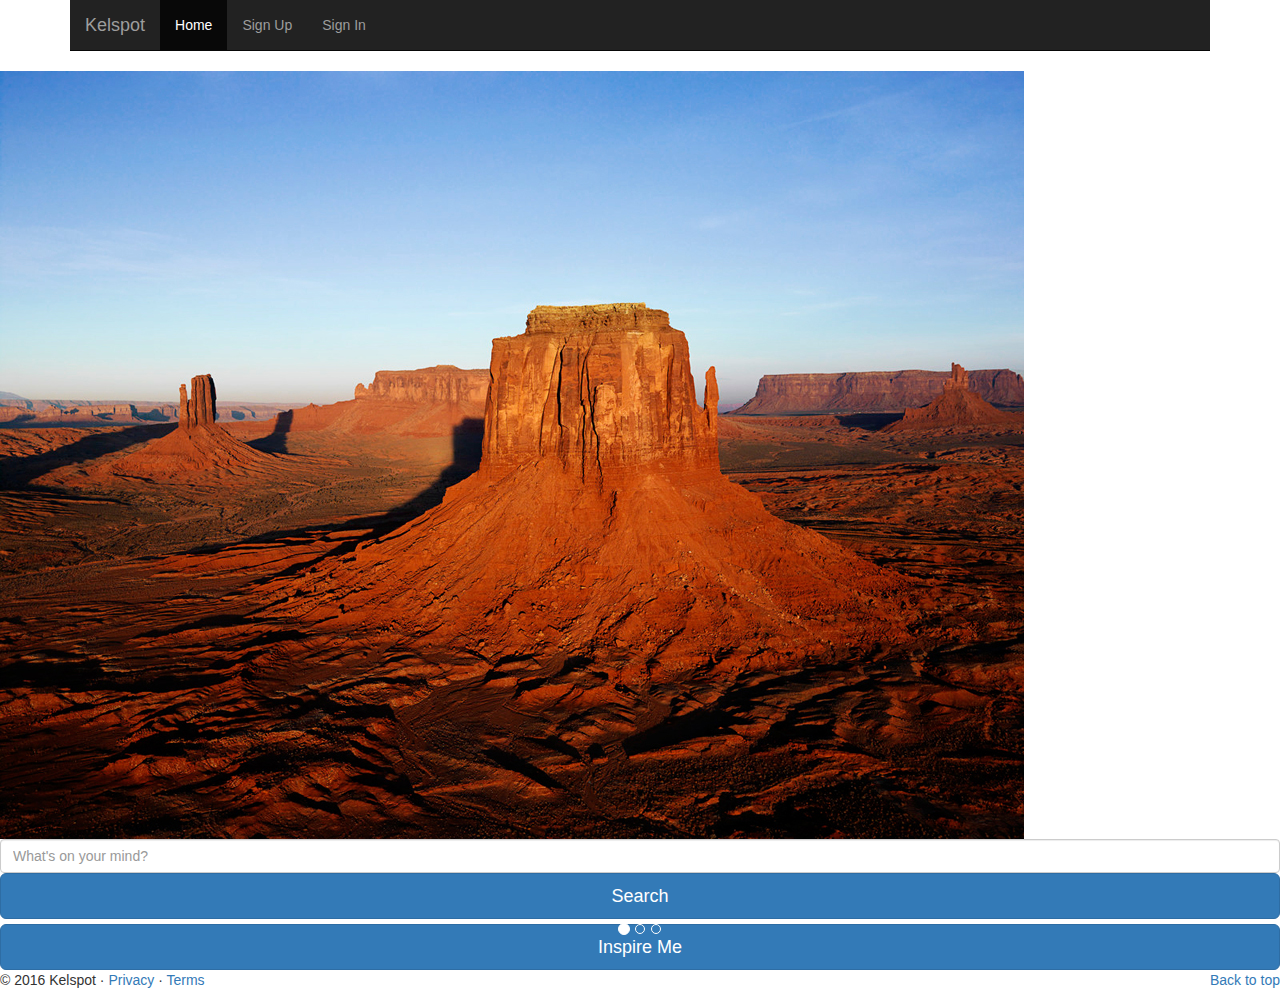
==== index.html @ eb163a6c "First commit" ====
<!DOCTYPE html>
<html lang="en">

<head>

    <meta charset="utf-8">
    <meta http-equiv="X-UA-Compatible" content="IE=edge">
    <meta name="viewport" content="width=device-width, initial-scale=1">
    <!-- The above 3 meta tags *must* come first in the head; any other head content must come *after* these tags -->
    
    <meta name="description" content="Kelspot">
    <meta name="author" content="Seila Ith">
    <link rel="icon" href="../../favicon.ico">
    
    <title>Kelspot</title> 
    
    <!--link rel="stylesheet" media="screen" href=""-->
    <!--link rel="shortcut icon" type="image/png" href="/assets/img/favicon.png"-->
    
    <meta name="keywords" content="inspiration,travel,adventures,experiences,mystery travel,discovery">

    <!-- core CSS -->
    <link rel='stylesheet' href="css/main.css">

    <!-- IE10 viewport hack for Surface/desktop Windows 8 bug -->
    <link href="css/ie10-viewport-bug-workaround.css" rel="stylesheet">
    
    <!-- Custom styles for this template -->
    <!--link rel='stylesheet' href="css/carousel.css"-->

    <!-- HTML5 shim and Respond.js for IE8 support of HTML5 elements and media queries -->
    <!--[if lt IE 9]>
      <script src="https://oss.maxcdn.com/html5shiv/3.7.2/html5shiv.min.js"></script>
      <script src="https://oss.maxcdn.com/respond/1.4.2/respond.min.js"></script>
    <![endif]-->

    <!--[if lt IE 8]>
      <p class="browserupgrade">You are using an <strong>outdated</strong> browser. Please <a href="http://browsehappy.com/">upgrade your browser</a> to improve your experience.</p>
    <![endif]-->

    <script src="js/vendor/modernizr-2.8.3.min.js"></script>

</head>

<!-- NAVBAR
================================================== -->

<body>
    
<div class="navbar-wrapper">
      <div class="container">

        <nav class="navbar navbar-inverse navbar-static-top">
          <div class="container">
            <div class="navbar-header">
              <button type="button" class="navbar-toggle collapsed" data-toggle="collapse" data-target="#navbar" aria-expanded="false" aria-controls="navbar">
                <span class="sr-only">Toggle navigation</span>
                <span class="icon-bar"></span>
                <span class="icon-bar"></span>
                <span class="icon-bar"></span>
              </button>
              <a class="navbar-brand" href="#">Kelspot</a>
            </div>
            <div id="navbar" class="navbar-collapse collapse">
              <ul class="nav navbar-nav">
                <li class="active"><a href="#">Home</a></li>
                <li><a href="#signup">Sign Up</a></li>
                <li><a href="#signin">Sign In</a></li>
              </ul>
            </div>
          </div>
        </nav>

      </div>
    </div>

    </div>
    <div class="content-main">
        <div id="search-container" class="form-signin">

        </div>
    <!-- Carousel
    ================================================== -->
    <div id="myCarousel" class="carousel slide" data-ride="carousel">
      <!-- Indicators -->
      <ol class="carousel-indicators">
        <li data-target="#myCarousel" data-slide-to="0" class="active"></li>
        <li data-target="#myCarousel" data-slide-to="1"></li>
        <li data-target="#myCarousel" data-slide-to="2"></li>
      </ol>
      <div class="carousel-inner" role="listbox">
        <div class="item active">
          <img class="first-slide" src="assets/Desert.jpg" alt="First slide">
          <div class="container">
            <div class="carousel-caption">

            </div>
          </div>
        </div>
        <div class="item">
          <img class="second-slide" src="assets/Tulips.jpg" alt="Second slide">
          <div class="container">
            <div class="carousel-caption">
            </div>
          </div>
        </div>
        <div class="item">
          <img class="third-slide" src="assets/Lighthouse.jpg" alt="Third slide">
          <div class="container">
            <div class="carousel-caption">
            </div>
          </div>
        </div>
      </div>
      <div class="div-container">
            <input id="search-box" type="text" class="form-control" autocomplete="off" onfocus="" placeholder="What's on your mind?">
            <button class="btn btn-lg btn-primary btn-block" type="submit">Search</button>
            <button class="btn btn-lg btn-primary btn-block" type="submit">Inspire Me</button>
      </div>
    </div><!-- /.carousel -->
    </div>


      <!-- FOOTER -->
      <footer>
        <p class="pull-right"><a href="#">Back to top</a></p>
        <p>&copy; 2016 Kelspot &middot; <a href="#">Privacy</a> &middot; <a href="#">Terms</a></p>
      </footer>
    
    
    
    <!-- Core JavaScript
    ================================================== -->
    <!-- Placed at the end of the document so the pages load faster -->
    <script src="https://code.jquery.com/jquery-1.12.0.min.js"></script>
    <script>
        window.jQuery || document.write('<script src="js/vendor/jquery-1.12.0.min.js"><\/script>')
    </script>
    <script src="js/bootstrap.min.js"></script>
    <!-- IE10 viewport hack for Surface/desktop Windows 8 bug -->
    <script src="js/ie10-viewport-bug-workaround.js"></script>
    <!--script src="js/plugins.js"></script-->
    <!--script src="js/main.js"></script-->

    <!-- Google Analytics: change UA-XXXXX-X to be your site's ID. -->
    <!--script>
        (function(b, o, i, l, e, r) {
            b.GoogleAnalyticsObject = l;
            b[l] || (b[l] =
                function() {
                    (b[l].q = b[l].q || []).push(arguments)
                });
            b[l].l = +new Date;
            e = o.createElement(i);
            r = o.getElementsByTagName(i)[0];
            e.src = 'https://www.google-analytics.com/analytics.js';
            r.parentNode.insertBefore(e, r)
        }(window, document, 'script', 'ga'));
        ga('create', 'UA-XXXXX-X', 'auto');
        ga('send', 'pageview');
    </script-->
</body>

</html>
---- css/ie10-viewport-bug-workaround.css ----
/*!
 * IE10 viewport hack for Surface/desktop Windows 8 bug
 * Copyright 2014-2015 Twitter, Inc.
 * Licensed under MIT (https://github.com/twbs/bootstrap/blob/master/LICENSE)
 */

/*
 * See the Getting Started docs for more information:
 * http://getbootstrap.com/getting-started/#support-ie10-width
 */
@-webkit-viewport { width: device-width; }
@-moz-viewport    { width: device-width; }
@-ms-viewport     { width: device-width; }
@-o-viewport      { width: device-width; }
@viewport         { width: device-width; }
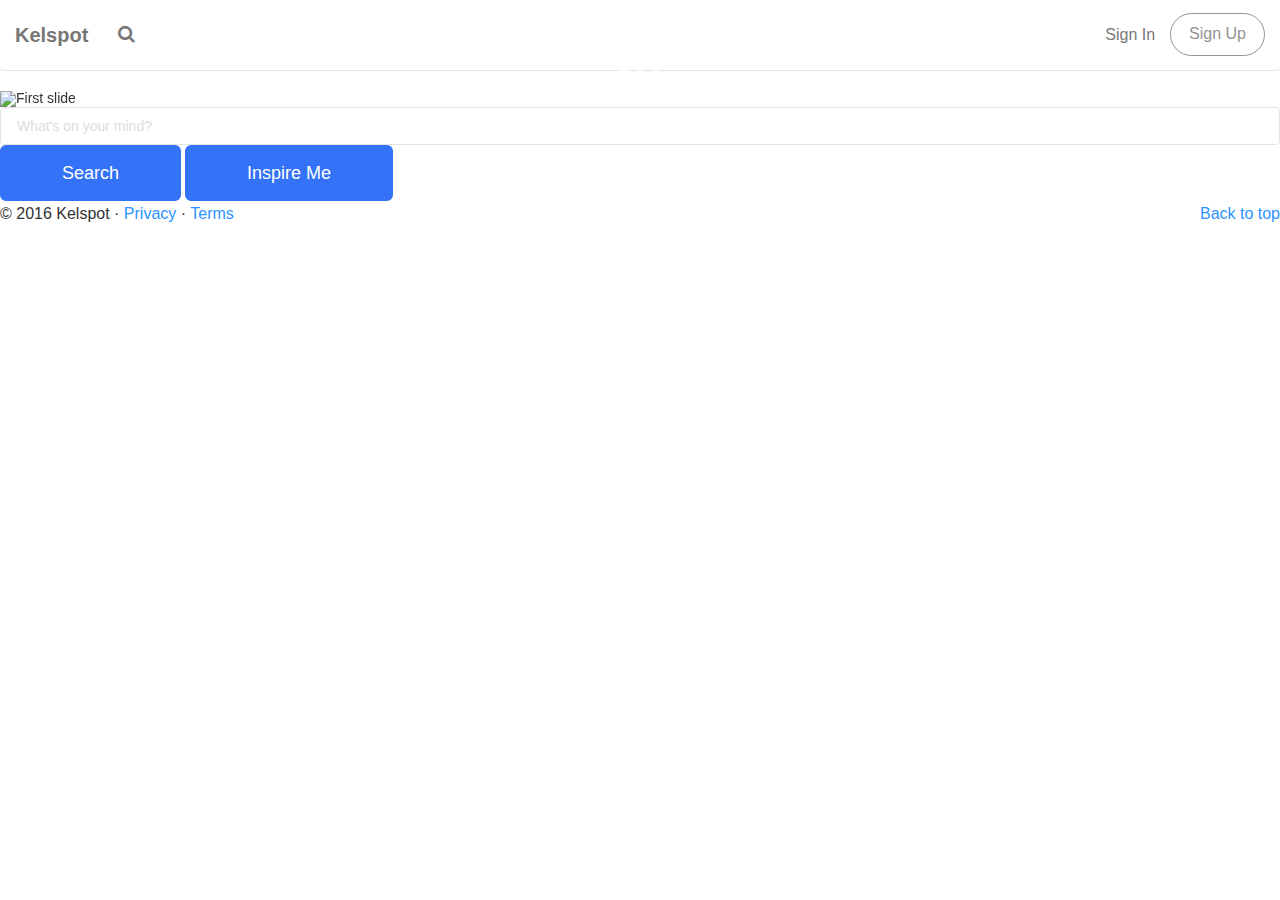
==== commit 6a7a2c79: "Version GSDK+bstrap" ====
--- a/index.html
+++ b/index.html
@@ -14,19 +14,24 @@
     
     <title>Kelspot</title> 
     
-    <!--link rel="stylesheet" media="screen" href=""-->
     <!--link rel="shortcut icon" type="image/png" href="/assets/img/favicon.png"-->
     
     <meta name="keywords" content="inspiration,travel,adventures,experiences,mystery travel,discovery">
 
     <!-- core CSS -->
     <link rel='stylesheet' href="css/main.css">
+    <link rel="stylesheet" href="css/get-shit-done.css" />
 
     <!-- IE10 viewport hack for Surface/desktop Windows 8 bug -->
     <link href="css/ie10-viewport-bug-workaround.css" rel="stylesheet">
     
     <!-- Custom styles for this template -->
     <!--link rel='stylesheet' href="css/carousel.css"-->
+    <link rel='stylesheet' href="css/login-register.css">
+    
+    <!--     Font Awesome     -->
+    <link href="css/font-awesome.css" rel="stylesheet">
+    <link href='http://fonts.googleapis.com/css?family=Grand+Hotel' rel='stylesheet' type='text/css'>
 
     <!-- HTML5 shim and Respond.js for IE8 support of HTML5 elements and media queries -->
     <!--[if lt IE 9]>
@@ -48,12 +53,13 @@
 <body>
     
 <div class="navbar-wrapper">
-      <div class="container">
-
-        <nav class="navbar navbar-inverse navbar-static-top">
-          <div class="container">
+      <div id="container">
+
+        <nav class="navbar navbar-default">
+          <div class="container-fluid">
+            
             <div class="navbar-header">
-              <button type="button" class="navbar-toggle collapsed" data-toggle="collapse" data-target="#navbar" aria-expanded="false" aria-controls="navbar">
+              <button type="button" class="navbar-toggle collapsed" data-toggle="collapse" data-target="#navbar">
                 <span class="sr-only">Toggle navigation</span>
                 <span class="icon-bar"></span>
                 <span class="icon-bar"></span>
@@ -61,13 +67,28 @@
               </button>
               <a class="navbar-brand" href="#">Kelspot</a>
             </div>
-            <div id="navbar" class="navbar-collapse collapse">
+            
+            <!-- Collect the nav links, forms, and other content for toggling -->
+            <div class="collapse navbar-collapse" id="navbar">
               <ul class="nav navbar-nav">
-                <li class="active"><a href="#">Home</a></li>
-                <li><a href="#signup">Sign Up</a></li>
-                <li><a href="#signin">Sign In</a></li>
+                <li>
+                    <a href="javascript:void(0);" data-toggle="search" class="hidden-xs"><i class="fa fa-search"></i></a>
+                </li>
               </ul>
-            </div>
+               <form class="navbar-form navbar-left navbar-search-form" role="search">
+                 <div class="form-group">
+                      <input type="text" value="" class="form-control" placeholder="Search...">
+                 </div>
+              </form>
+              <ul class="nav navbar-nav navbar-right">
+                    <li><a data-toggle="modal" href="javascript:void(0)" onclick="openLoginModal();">Sign In</a></li>
+                    <li><button class="btn btn-round btn-default" data-toggle="modal" href="javascript:void(0)" onclick="openRegisterModal();">Sign Up</button></li>
+               </ul>
+
+            </div><!-- /.navbar-collapse -->
+
+          </div><!-- /.container-fluid -->
+          <div class="img-src" style="background-image: url('assets/nopicture.jpg')"></div>
           </div>
         </nav>
 
@@ -76,12 +97,10 @@
 
     </div>
     <div class="content-main">
-        <div id="search-container" class="form-signin">
-
-        </div>
     <!-- Carousel
     ================================================== -->
     <div id="myCarousel" class="carousel slide" data-ride="carousel">
+
       <!-- Indicators -->
       <ol class="carousel-indicators">
         <li data-target="#myCarousel" data-slide-to="0" class="active"></li>
@@ -90,7 +109,7 @@
       </ol>
       <div class="carousel-inner" role="listbox">
         <div class="item active">
-          <img class="first-slide" src="assets/Desert.jpg" alt="First slide">
+          <img class="first-slide" src="assets/DSC_5881.jpg" alt="First slide">
           <div class="container">
             <div class="carousel-caption">
 
@@ -98,28 +117,94 @@
           </div>
         </div>
         <div class="item">
-          <img class="second-slide" src="assets/Tulips.jpg" alt="Second slide">
+          <img class="second-slide" src="assets/DSC_5193.jpg" alt="Second slide">
           <div class="container">
             <div class="carousel-caption">
             </div>
           </div>
         </div>
         <div class="item">
-          <img class="third-slide" src="assets/Lighthouse.jpg" alt="Third slide">
+          <img class="third-slide" src="assets/DSC_3832.jpg" alt="Third slide">
           <div class="container">
             <div class="carousel-caption">
             </div>
           </div>
         </div>
       </div>
-      <div class="div-container">
+
+    </div><!-- /.carousel -->
+          <div class="div-container">
             <input id="search-box" type="text" class="form-control" autocomplete="off" onfocus="" placeholder="What's on your mind?">
-            <button class="btn btn-lg btn-primary btn-block" type="submit">Search</button>
-            <button class="btn btn-lg btn-primary btn-block" type="submit">Inspire Me</button>
-      </div>
-    </div><!-- /.carousel -->
-    </div>
-
+            <button class="btn btn-lg btn-primary btn-fill" type="submit">Search</button>
+            <button class="btn btn-lg btn-primary btn-fill" type="submit">Inspire Me</button>
+      </div>
+    </div>
+      
+      
+    <!-- Modal Login/Register Boxes -->
+    <div class="modal fade login" id="loginModal">
+      <div class="modal-dialog login animated">
+        <div class="modal-content">
+          <div class="modal-header">
+            <button type="button" class="close" data-dismiss="modal" aria-hidden="true">&times;</button>
+            <h4 class="modal-title">Login with</h4>
+          </div>
+          <div class="modal-body">
+            <div class="box">
+              <div class="content">
+                <div class="social">
+                  <a id="google_login" class="circle google" href="/auth/google_oauth2">
+                    <i class="fa fa-google-plus fa-fw"></i>
+                  </a>
+                  <a id="facebook_login" class="circle facebook" href="/auth/facebook">
+                    <i class="fa fa-facebook fa-fw"></i>
+                  </a>
+                </div>
+                <div class="division">
+                  <div class="line l"></div>
+                  <span>or</span>
+                  <div class="line r"></div>
+                </div>
+                <div class="error"></div>
+                <div class="form loginBox">
+                  <form method="post" action="/login" accept-charset="UTF-8">
+                    <input id="email" class="form-control" type="text" placeholder="Your Email" name="email">
+                    <input id="password" class="form-control" type="password" placeholder="Your Password" name="password">
+                    <input class="btn btn-default btn-login" type="button" value="Sign Up" onclick="loginAjax()">
+                  </form>
+                </div>
+              </div>
+            </div>
+            <div class="box">
+              <div class="content registerBox" style="display:none;">
+                <div class="form">
+                  <form method="post" html="{:multipart=>true}" data-remote="true" action="/register" accept-charset="UTF-8">
+                    <input id="email" class="form-control" type="text" placeholder="Your Email" name="email">
+                    <input id="password" class="form-control" type="password" placeholder="Your Password" name="password">
+                    <input id="password_confirmation" class="form-control" type="password" placeholder="Repeat Your Password" name="password_confirmation">
+                    <input class="btn btn-default btn-register" type="submit" value="Create account" name="commit">
+                  </form>
+                </div>
+              </div>
+            </div>
+          </div>
+          <div class="modal-footer">
+            <div class="forgot login-footer">
+              <span>Looking to 
+                                 <a href="javascript: showRegisterForm();">create an account</a>
+                            ?</span>
+            </div>
+            <div class="forgot register-footer" style="display:none">
+              <span>Already have an account?</span>
+              <a href="javascript: showLoginForm();">Login</a>
+            </div>
+          </div>
+        </div>
+      </div>
+    </div>
+    <!-- /Modal Login/Register Boxes -->
+      
+      
 
       <!-- FOOTER -->
       <footer>
@@ -136,7 +221,22 @@
     <script>
         window.jQuery || document.write('<script src="js/vendor/jquery-1.12.0.min.js"><\/script>')
     </script>
+    
     <script src="js/bootstrap.min.js"></script>
+    <!-- Script for GSDK -->
+    <script src="js/gsdk/jquery-ui-1.10.4.custom.min.js" type="text/javascript"></script>
+  	<script src="js/bootstrap.js" type="text/javascript"></script>
+  	<script src="js/gsdk/gsdk-checkbox.js"></script>
+  	<script src="js/gsdk/gsdk-radio.js"></script>
+  	<script src="js/gsdk/gsdk-bootstrapswitch.js"></script>
+  	<script src="js/gsdk/get-shit-done.js"></script>
+    <script src="js/gsdk/custom.js"></script>
+    <script src="js/login-register.js" type="text/javascript"></script>
+      
+    <!-- Script for carousel autoplay -->
+    <script type="text/javascript" src="js/slick/slick.min.js"></script>
+    <script type="text/javascript" src="js/slick/initiate.js"></script>
+    
     <!-- IE10 viewport hack for Surface/desktop Windows 8 bug -->
     <script src="js/ie10-viewport-bug-workaround.js"></script>
     <!--script src="js/plugins.js"></script-->
--- a/css/get-shit-done.css
+++ b/css/get-shit-done.css
@@ -0,0 +1,7 @@
+@import url("gsdk-base.css");
+@import url("gsdk-checkbox-radio-switch.css");
+@import url("gsdk-sliders.css");
+
+
+
+
--- a/css/login-register.css
+++ b/css/login-register.css
@@ -0,0 +1,231 @@
+/*
+ *
+ * login-register modal
+ * Autor: Creative Tim
+ * Web-autor: creative.tim
+ * Web script: http://creative-tim.com
+ * 
+ */
+ 
+/*  Shake animation  */
+
+@charset "UTF-8";
+
+.animated {
+  -webkit-animation-duration: 1s;
+	   -moz-animation-duration: 1s;
+	     -o-animation-duration: 1s;
+	        animation-duration: 1s;
+	-webkit-animation-fill-mode: both;
+	   -moz-animation-fill-mode: both;
+	     -o-animation-fill-mode: both;
+	        animation-fill-mode: both;
+}
+
+.animated.hinges {
+	-webkit-animation-duration: 2s;
+	   -moz-animation-duration: 2s;
+	     -o-animation-duration: 2s;
+	        animation-duration: 2s;
+}
+
+.animated.slow {
+	-webkit-animation-duration: 3s;
+	   -moz-animation-duration: 3s;
+	     -o-animation-duration: 3s;
+	        animation-duration: 3s;
+}
+
+.animated.snail {
+	-webkit-animation-duration: 4s;
+	   -moz-animation-duration: 4s;
+	     -o-animation-duration: 4s;
+	        animation-duration: 4s;
+}
+
+@-webkit-keyframes shake {
+	0%, 100% {-webkit-transform: translateX(0);}
+	10%, 30%, 50%, 70%, 90% {-webkit-transform: translateX(-10px);}
+	20%, 40%, 60%, 80% {-webkit-transform: translateX(10px);}
+}
+
+@-moz-keyframes shake {
+	0%, 100% {-moz-transform: translateX(0);}
+	10%, 30%, 50%, 70%, 90% {-moz-transform: translateX(-10px);}
+	20%, 40%, 60%, 80% {-moz-transform: translateX(10px);}
+}
+
+@-o-keyframes shake {
+	0%, 100% {-o-transform: translateX(0);}
+	10%, 30%, 50%, 70%, 90% {-o-transform: translateX(-10px);}
+	20%, 40%, 60%, 80% {-o-transform: translateX(10px);}
+}
+
+@keyframes shake {
+	0%, 100% {transform: translateX(0);}
+	10%, 30%, 50%, 70%, 90% {transform: translateX(-10px);}
+	20%, 40%, 60%, 80% {transform: translateX(10px);}
+}
+
+.shake {
+	-webkit-animation-name: shake;
+	-moz-animation-name: shake;
+	-o-animation-name: shake;
+	animation-name: shake;
+}
+
+.login .modal-dialog{
+    width: 350px;
+}
+.login .modal-footer{
+    border-top: 0;
+    margin-top: 0px;
+    padding: 10px 20px 20px;
+}
+.login .modal-header {
+    border: 0 none;
+    padding: 15px 15px 15px;
+/*     padding: 11px 15px; */
+}
+.login .modal-body{
+/*     background-color: #eeeeee; */
+}
+.login .division {
+    float: none;
+    margin: 0 auto 18px;
+    overflow: hidden;
+    position: relative;
+    text-align: center;
+    width: 100%;
+}
+.login .division .line {
+    border-top: 1px solid #DFDFDF;
+    position: absolute;
+    top: 10px;
+    width: 34%;
+}
+.login .division .line.l {
+    left: 0;
+}
+.login .division .line.r {
+    right: 0;
+}
+.login .division span {
+    color: #424242;
+    font-size: 17px;
+}
+.login .box .social {
+    float: none;
+    margin: 0 auto 30px;
+    text-align: center;
+}
+
+.login .social .circle{
+    background-color: #EEEEEE;
+    color: #FFFFFF;
+    border-radius: 100px;
+    display: inline-block;
+    margin: 0 17px;
+    padding: 15px;
+}
+.login .social .circle .fa{
+    font-size: 16px;
+}
+.login .social .facebook{
+    background-color: #455CA8;
+    color: #FFFFFF;
+}
+.login .social .google{
+    background-color: #F74933;
+}
+.login .social .github{
+    background-color: #403A3A;
+}
+.login .facebook:hover{
+    background-color: #6E83CD;
+}
+.login .google:hover{
+    background-color: #FF7566;
+}
+.login .github:hover{
+    background-color: #4D4D4d;;
+}
+.login .forgot {
+    color: #797979;
+    margin-left: 0;
+    overflow: hidden;
+    text-align: center;
+    width: 100%;
+}
+.login .btn-login, .registerBox .btn-register{
+    background-color: #00BBFF;
+    border-color: #00BBFF;
+    border-width: 0;
+    color: #FFFFFF;
+    display: block;
+    margin: 0 auto;
+    padding: 15px 50px;
+    text-transform: uppercase;
+    width: 100%;
+}
+.login .btn-login:hover, .registerBox .btn-register:hover{
+    background-color: #00A4E4;
+    color: #FFFFFF;
+}
+.login .form-control{
+    border-radius: 3px;
+    background-color: rgba(0, 0, 0, 0.09);
+    box-shadow: 0 1px 0px 0px rgba(0, 0, 0, 0.09) inset;
+    color: #FFFFFF;
+}
+.login .form-control:hover{
+    background-color: rgba(0,0,0,.16);
+}
+.login .form-control:focus{
+    box-shadow: 0 1px 0 0 rgba(0, 0, 0, 0.04) inset;
+    background-color: rgba(0,0,0,0.23);
+    color: #FFFFFF;
+}
+.login .box .form input[type="text"], .login .box .form input[type="password"] {
+    border-radius: 3px;
+    border: none;
+    color: #333333;
+    font-size: 16px;
+    height: 46px;
+    margin-bottom: 5px;
+    padding: 13px 12px;
+    width: 100%;
+}
+
+
+@media (max-width:400px){
+    .login .modal-dialog{
+        width: 100%;
+    }
+}
+
+.big-login, .big-register{
+    background-color: #00bbff;
+    color: #FFFFFF;
+    border-radius: 7px;
+    border-width: 2px;
+    font-size: 14px;
+    font-style: normal;
+    font-weight: 200;
+    padding: 16px 60px;
+    text-transform: uppercase;
+    transition: all 0.3s ease 0s;
+}
+.big-login:hover{
+    background-color: #00A4E4;
+    color: #FFFFFF;
+}
+.big-register{
+    background-color: rgba(0,0,0,.0);
+    color: #00bbff;
+    border-color: #00bbff;
+}
+.big-register:hover{
+    border-color: #00A4E4;
+    color:  #00A4E4;
+}